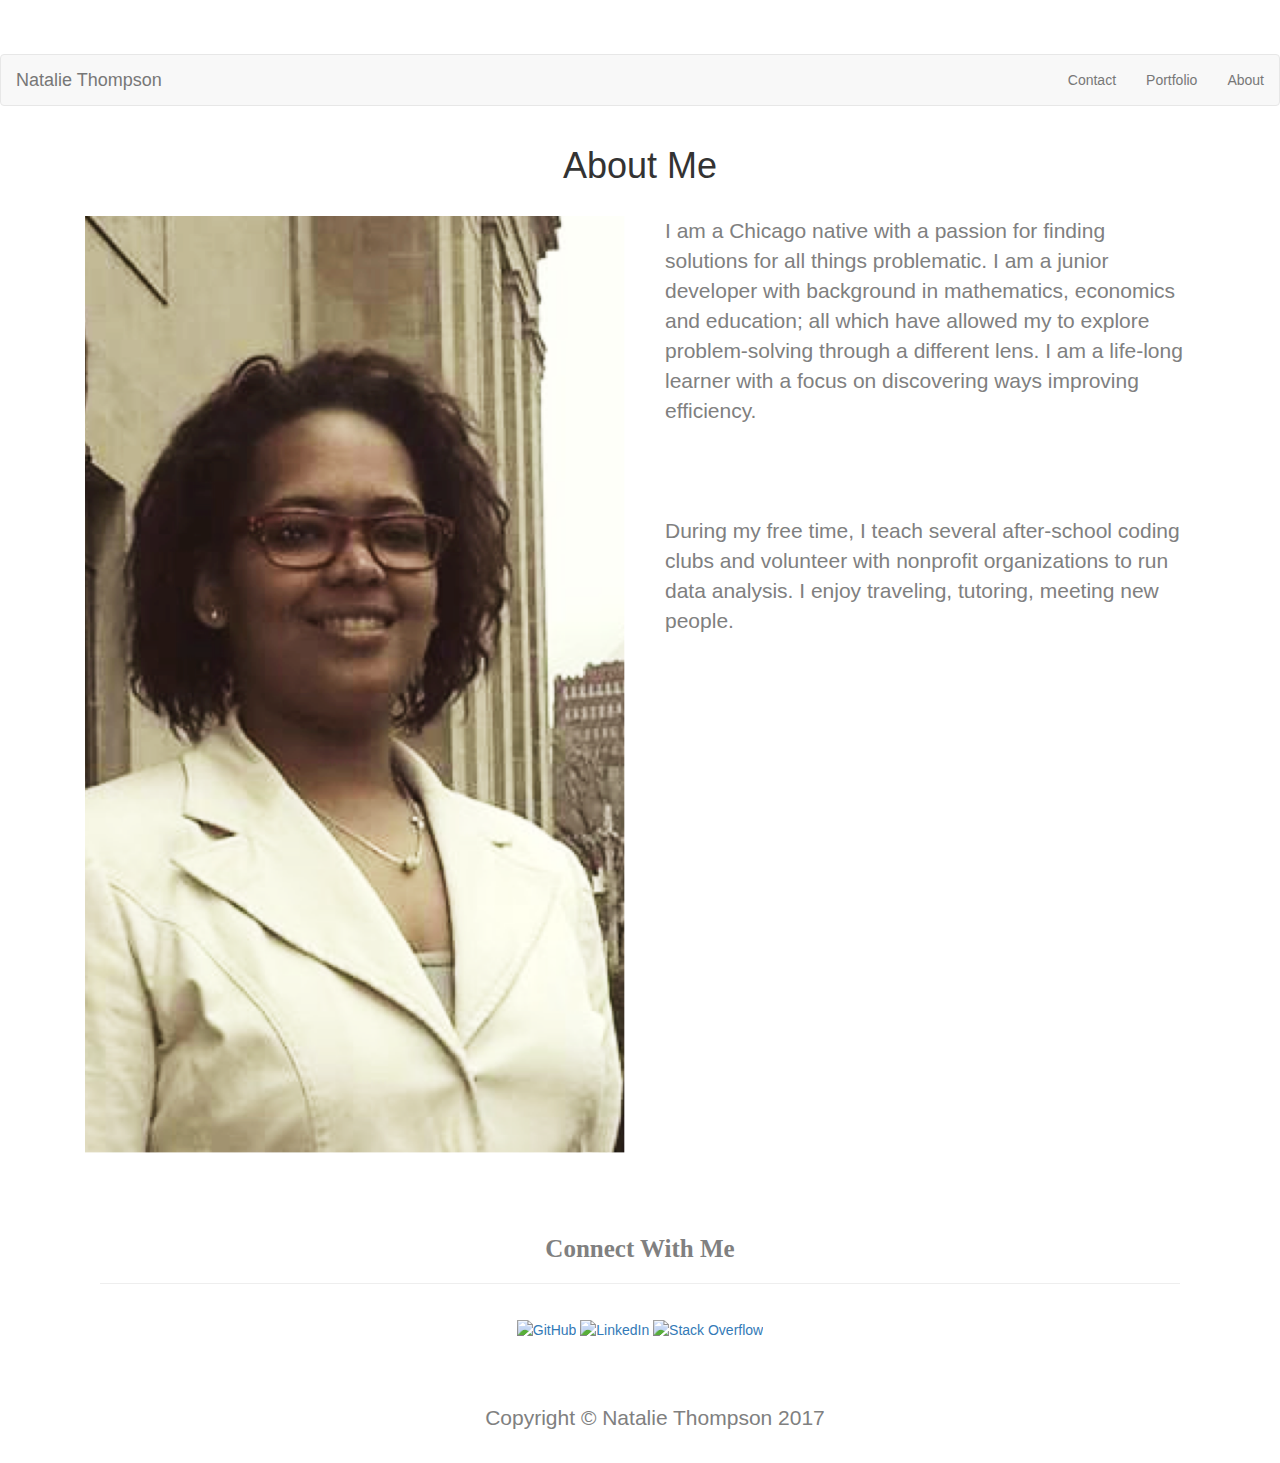
==== index.html @ 510843bc "Updated Portfolio" ====
<!DOCTYPE html>
<html lang="en">

  <head>

    <meta charset="utf-8">
    <meta name="viewport" content="width=device-width, initial-scale=1, shrink-to-fit=no">
    <meta name="description" content="">
    <meta name="author" content="">

    <title>Portfolio Page</title>

    <!-- Bootstrap core CSS -->
  <link rel="stylesheet" href="https://maxcdn.bootstrapcdn.com/bootstrap/3.3.7/css/bootstrap.min.css" integrity="sha384-BVYiiSIFeK1dGmJRAkycuHAHRg32OmUcww7on3RYdg4Va+PmSTsz/K68vbdEjh4u" crossorigin="anonymous">

    <!-- Custom styles for this template -->
    <link href="assets/css/style.css" rel="stylesheet">

  </head>

  <body>

    <!-- Navigation -->
       <nav class="navbar navbar-default">
      <div class="container-fluid navbar-custom">

        <!-- Brand and toggle get grouped for better mobile display -->
        <div class="row">
          <div class="navbar-header">
            <button type="button" class="navbar-toggle collapsed" data-toggle="collapse" data-target="#bs-example-navbar-collapse-1" aria-expanded="false">
              <span class="sr-only">Toggle navigation</span>
              <span class="icon-bar"></span>
              <span class="icon-bar"></span>
              <span class="icon-bar"></span>
            </button>
            <div class="col-xs-12 phone-nav">
              <a class="navbar-brand" href="#">Natalie Thompson</a>
            </div>
          </div>

          <!-- Collect the nav links, forms, and other content for toggling -->
          <div class="collapse navbar-collapse" id="bs-example-navbar-collapse-1">
            <ul class="nav navbar-nav navbar-right navbar-right-custom">
              <li><a href="contact.html">Contact</a></li>
              <li><a href="portfolio.html">Portfolio</a></li>
              <li><a href="index.html">About</a></li>
            </ul>
          </div><!-- /.navbar-collapse -->
        </div>
      </div><!-- /.container-fluid -->
    </nav>
 

    <!-- Page Content -->
    <div class="container">

      <!-- Portfolio Item Heading -->
      <h1 >About Me
      
      </h1>

      <!-- Image and paragraph About me-->


          <div class="wrap">
      <div class="container-fluid">
        <section class="row">
          <div class="col-md-6">
            <article >

              <img src="assets/images/profilepic.png" alt="" id="profile-image"/>
            
            </article>
          </div>

            <div "about-me" class="col-md-6">


              <p>
           I am a Chicago native with a passion for finding solutions for 
           all things problematic. I am a junior developer with background 
           in mathematics, economics and education; all which have allowed 
           my to explore problem-solving through a different lens. I am a 
           life-long learner with a focus on discovering ways improving efficiency.</p> 
<br>
<br>
					<p>During my free time, I teach several after-school coding clubs and 
            volunteer with nonprofit organizations to run data analysis. I enjoy 
            traveling, tutoring, meeting new people.</p>
             
        
     
      </div>
      </section>
      
    </div>
          </div>
      <!---->
    <!-- Start of Connect With Me Area -->
            <section id="connect-with-me-area">
              <div class="connect-with-me-content">
                <h1 class="connect-with-me-header">Connect With Me</h1>
                <hr />
                <div id="images">
                <a class= "logos" href="https://github.com/nathompson110"><img src="assets/images/github.png" class="social" alt="GitHub" /></a>
                <a class= "logos" href="https://www.linkedin.com/in/thompson-natalie/"><img src="assets/images/linkedin.png" class="social" alt="LinkedIn" /></a>
                <a class= "logos" href="https://stackexchange.com/users/10603724/nathompson110"><img src="assets/images/stackoverflow.png" class="social" alt="Stack Overflow" /></a>

                </div>
              </div>
            </section>
            <!-- End of the Connect With Me Area -->
    <!-- Footer -->
    <footer class="py-5 bg-dark">
      <div class="container">
        <p class="m-0 text-center text-white">Copyright &copy; Natalie Thompson 2017</p>
      </div>

    </footer>

  </body>

</html>
---- assets/css/style.css ----
/**/

body {
  padding-top: 54px;
}


#profile-image {

  float: left;


width:100%;

  margin-top: 20px;
  margin-right: 20px;
}
#about-me {
	
	width: 90%;
	margin-left: 75%;
}




p {
	padding: 10px;
	padding-top: 20px;
  	margin-bottom: 20px;
	font-size: 1.5em;
	color:grey;
	width: 100%;
}
#connect-with-me-area {
  width: 100%;

  /* Box-model */
  padding: 30px 30px 43px;

  /* Positioning */
  margin-top: 32px;

  /* Visual */
  background-color: #fff;
}

.connect-with-me-header {
  /* Positioning */
  margin-bottom: 15px;
  font-family: Georgia, Times, "Times New Roman", serif;

  /* Typography */
  font-size: 25px;
  font-weight: bold;
  color: grey;
}

.social {
  width: 55px;

  /* Box-model */
  height: 55px;
}

#images {
  /* Box-model */
  padding-top: 15px;

  /* Typography */
  text-align: center;
}


.projects {
  width: 60%;
  text-align: center;

}

h1 {
  text-align: center
}


#connect {
  text-align: center;

}
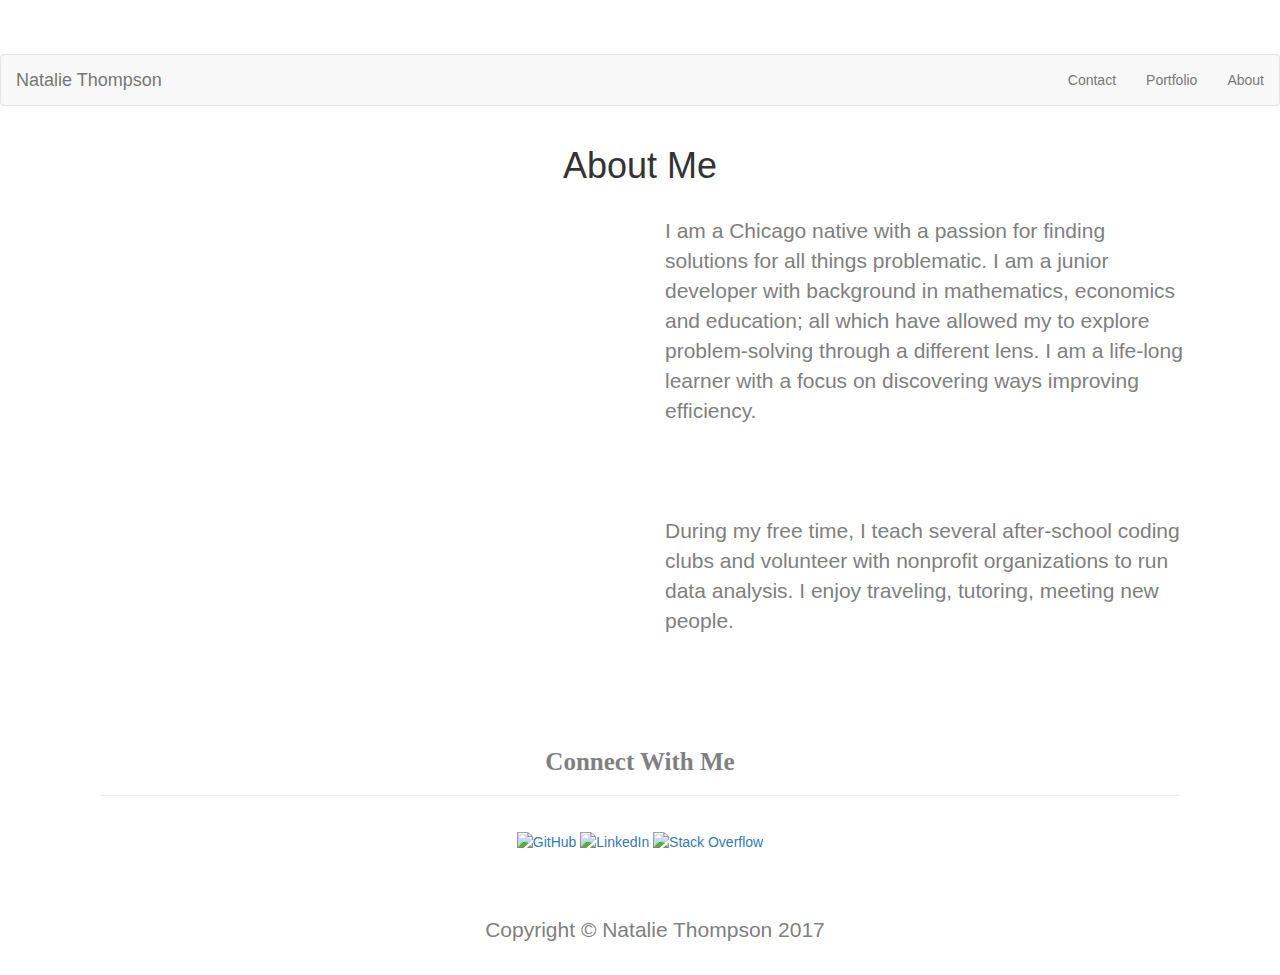
==== commit 76149cc1: "profile image adjusted" ====
--- a/index.html
+++ b/index.html
@@ -1,30 +1,31 @@
-<!DOCTYPE html>
-<html lang="en">
+
+<!doctype html>
+<html lang="en-us">
 
   <head>
 
-    <meta charset="utf-8">
+    <meta charset="UTF-8">
     <meta name="viewport" content="width=device-width, initial-scale=1, shrink-to-fit=no">
     <meta name="description" content="">
     <meta name="author" content="">
 
     <title>Portfolio Page</title>
 
-    <!-- Bootstrap core CSS -->
+
   <link rel="stylesheet" href="https://maxcdn.bootstrapcdn.com/bootstrap/3.3.7/css/bootstrap.min.css" integrity="sha384-BVYiiSIFeK1dGmJRAkycuHAHRg32OmUcww7on3RYdg4Va+PmSTsz/K68vbdEjh4u" crossorigin="anonymous">
 
-    <!-- Custom styles for this template -->
+
     <link href="assets/css/style.css" rel="stylesheet">
 
   </head>
 
   <body>
 
-    <!-- Navigation -->
+ 
        <nav class="navbar navbar-default">
       <div class="container-fluid navbar-custom">
 
-        <!-- Brand and toggle get grouped for better mobile display -->
+      
         <div class="row">
           <div class="navbar-header">
             <button type="button" class="navbar-toggle collapsed" data-toggle="collapse" data-target="#bs-example-navbar-collapse-1" aria-expanded="false">
@@ -38,37 +39,35 @@
             </div>
           </div>
 
-          <!-- Collect the nav links, forms, and other content for toggling -->
+         
           <div class="collapse navbar-collapse" id="bs-example-navbar-collapse-1">
             <ul class="nav navbar-nav navbar-right navbar-right-custom">
               <li><a href="contact.html">Contact</a></li>
               <li><a href="portfolio.html">Portfolio</a></li>
               <li><a href="index.html">About</a></li>
             </ul>
-          </div><!-- /.navbar-collapse -->
+          </div>
         </div>
-      </div><!-- /.container-fluid -->
+      </div>
     </nav>
  
 
-    <!-- Page Content -->
     <div class="container">
 
-      <!-- Portfolio Item Heading -->
       <h1 >About Me
       
       </h1>
 
-      <!-- Image and paragraph About me-->
 
 
-          <div class="wrap">
+
+    <div class="wrap">
       <div class="container-fluid">
         <section class="row">
           <div class="col-md-6">
             <article >
 
-              <img src="assets/images/profilepic.png" alt="" id="profile-image"/>
+              <img src="assets/images/profilepic.jpg" alt="" id="profile-image"/>
             
             </article>
           </div>
@@ -95,8 +94,7 @@
       
     </div>
           </div>
-      <!---->
-    <!-- Start of Connect With Me Area -->
+
             <section id="connect-with-me-area">
               <div class="connect-with-me-content">
                 <h1 class="connect-with-me-header">Connect With Me</h1>
@@ -109,7 +107,7 @@
                 </div>
               </div>
             </section>
-            <!-- End of the Connect With Me Area -->
+        
     <!-- Footer -->
     <footer class="py-5 bg-dark">
       <div class="container">
--- a/assets/css/style.css
+++ b/assets/css/style.css
@@ -34,23 +34,15 @@
 }
 #connect-with-me-area {
   width: 100%;
-
-  /* Box-model */
   padding: 30px 30px 43px;
-
-  /* Positioning */
   margin-top: 32px;
-
-  /* Visual */
   background-color: #fff;
 }
 
 .connect-with-me-header {
-  /* Positioning */
+
   margin-bottom: 15px;
   font-family: Georgia, Times, "Times New Roman", serif;
-
-  /* Typography */
   font-size: 25px;
   font-weight: bold;
   color: grey;
@@ -58,32 +50,52 @@
 
 .social {
   width: 55px;
-
-  /* Box-model */
   height: 55px;
 }
 
 #images {
-  /* Box-model */
+
   padding-top: 15px;
-
-  /* Typography */
   text-align: center;
 }
 
 
 .projects {
-  width: 60%;
+  width: 100%;
   text-align: center;
 
 }
 
 h1 {
-  text-align: center
+  text-align: center;
 }
 
 
 #connect {
   text-align: center;
 
-}+}
+
+.work {
+  text-align: center;
+  width: 100%;
+  /*opacity: 0.8;*/
+  
+
+}
+#project_container {
+  background-color: black;
+  width: 70%;
+ text-align: center;
+
+}
+.main-section {
+  text-align: center;
+}
+h3 {
+  text-align: center;
+  background-color: gray;
+  padding: 30px;
+  z-index: 2;
+  color: #fff;
+} 
